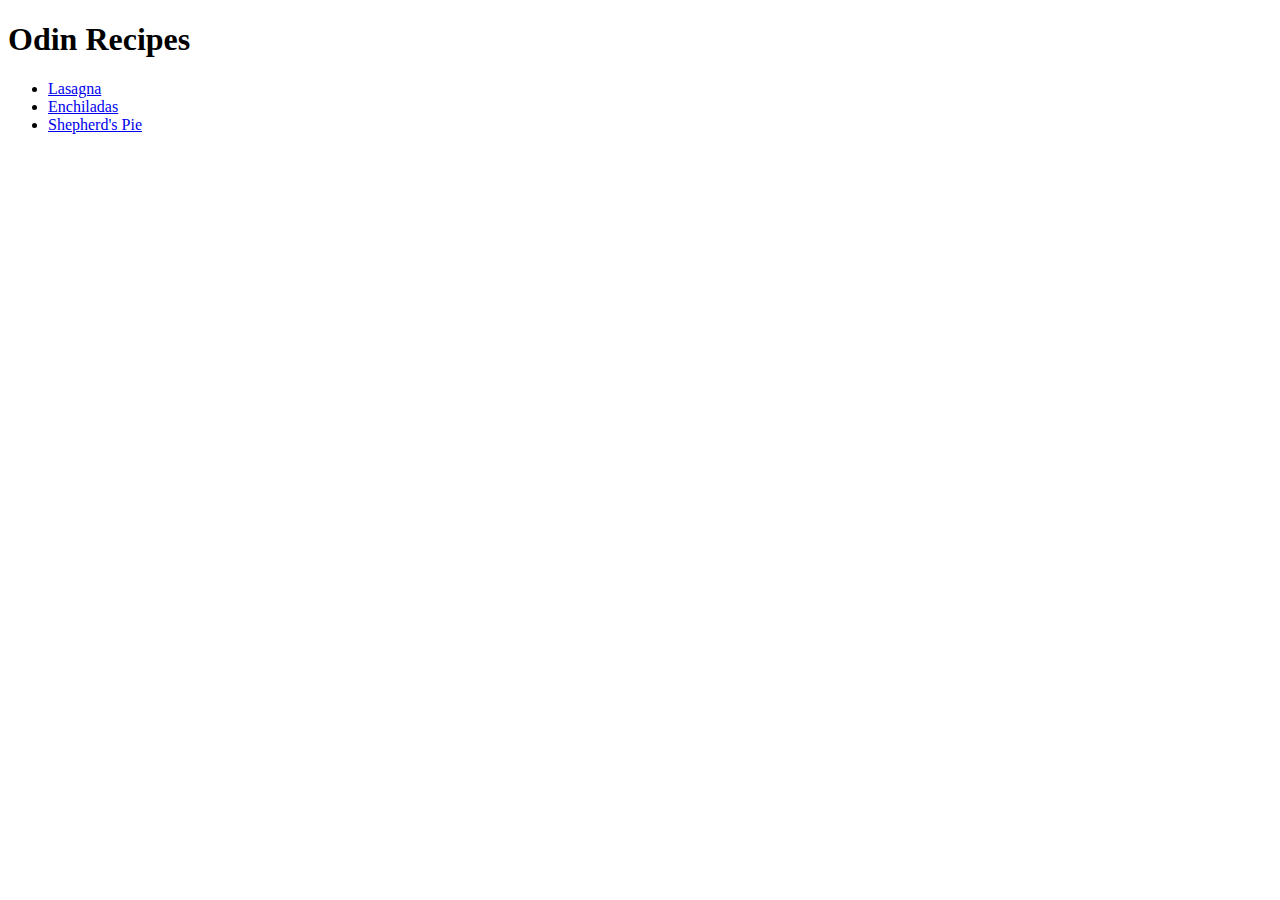
==== index.html @ 183cc339 "Added index.html and 3 recipes to the recipes folder" ====
<!DOCTYPE html>
<html lang="en">
    <head>
        <meta charset="UTF">
        <title>Odin Recipes</title>
    </head>
    <body>
        <h1>Odin Recipes</h1>

        <ul>
            <li><a href="recipes/lasagna.html">Lasagna</a></li>
            <li><a href="recipes/enchilada.html">Enchiladas</a></li>
            <li><a href="recipes/shepherd.html">Shepherd's Pie</a></li>
        </ul>
    </body>
</html>
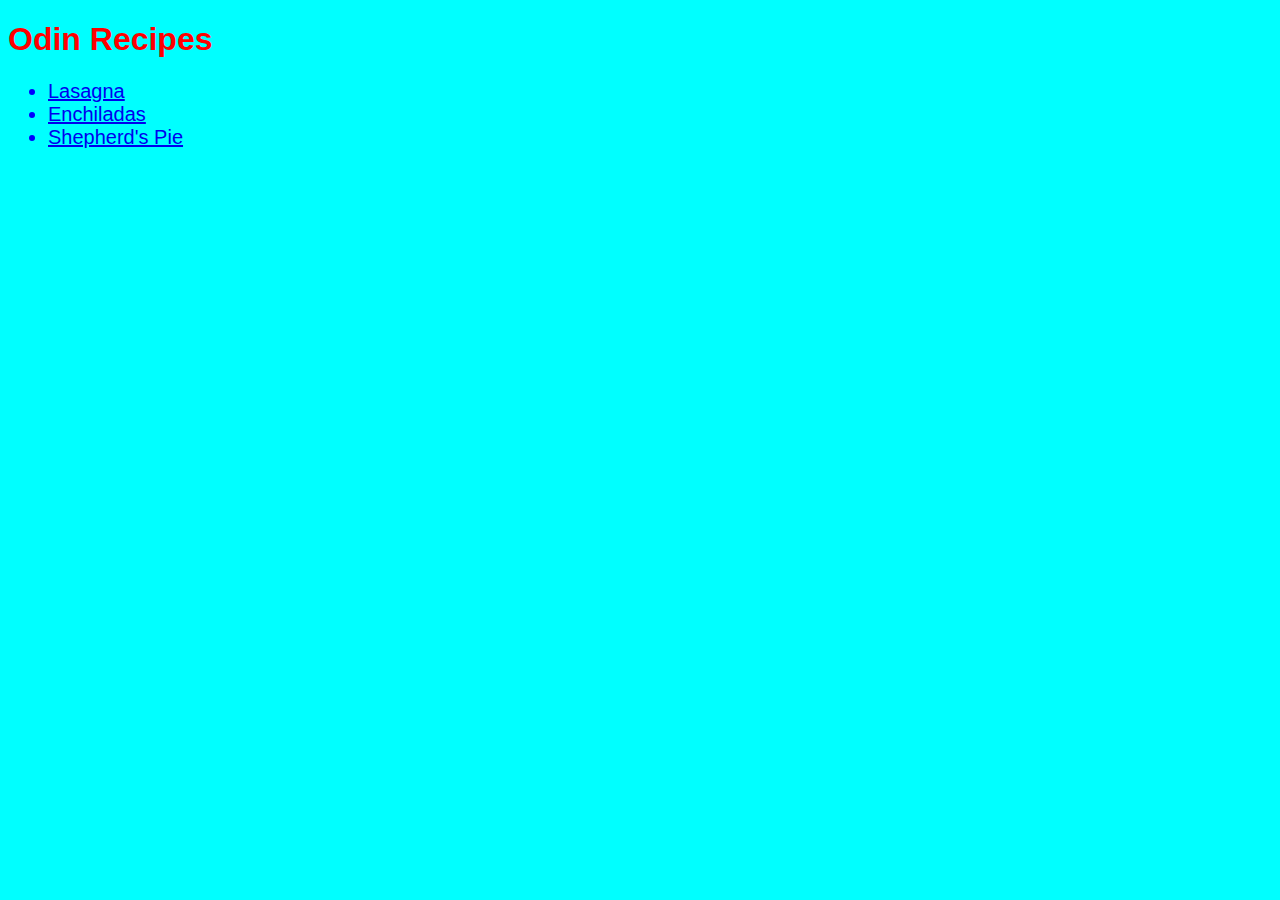
==== commit 7d46a4ae: "Added stylesheets with basic CSS formatting" ====
--- a/index.html
+++ b/index.html
@@ -3,11 +3,12 @@
     <head>
         <meta charset="UTF">
         <title>Odin Recipes</title>
+        <link rel="stylesheet" href="stylesheets/index.css">
     </head>
     <body>
         <h1>Odin Recipes</h1>
 
-        <ul>
+        <ul class="recipes">
             <li><a href="recipes/lasagna.html">Lasagna</a></li>
             <li><a href="recipes/enchilada.html">Enchiladas</a></li>
             <li><a href="recipes/shepherd.html">Shepherd's Pie</a></li>
--- a/stylesheets/index.css
+++ b/stylesheets/index.css
@@ -0,0 +1,17 @@
+body
+{
+    font-family:Impact, Haettenschweiler, 'Arial Narrow Bold', sans-serif;
+    background-color: aqua;
+}
+
+h1
+{
+    color: red;
+}
+
+.recipes
+{
+    text-align: left;
+    font-size: 20px;
+    color: blue;
+}